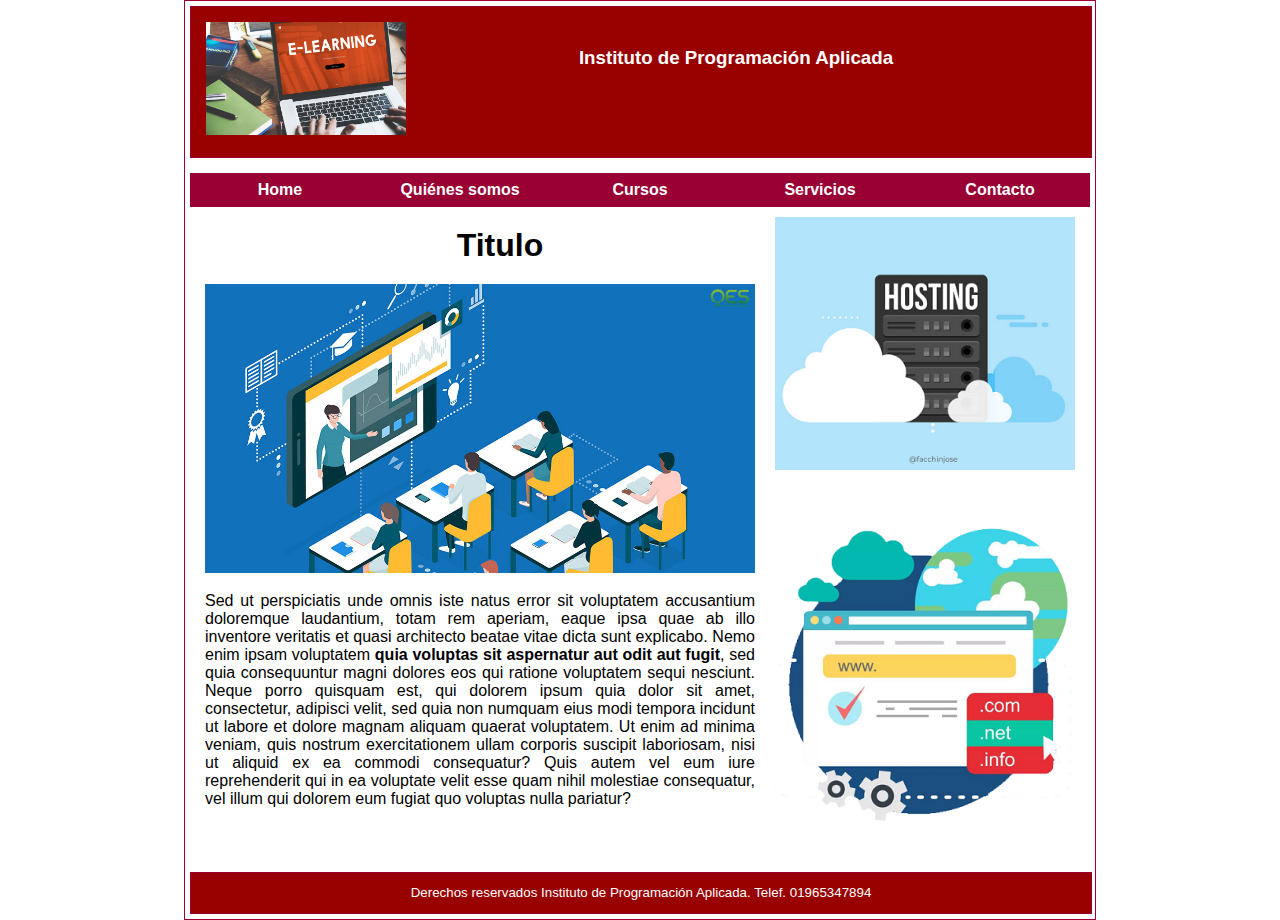
==== index.html @ 23b642a7 "mi primer commit" ====
﻿<!DOCTYPE html>

<html lang="es" xmlns="http://www.w3.org/1999/xhtml">
<head>
    <meta charset="utf-8" />
    <meta name="viewport" content="width=device-width, initial-scale=1.0">
    <meta name="descripción" content="Página de enseñanza html 5" />
    <meta name="keywords" content="html5, css3, diseño web" />
    <title> Instituto de Programación </title>
    <link rel="stylesheet" type="text/css" href="css/estilos.css" />
    
</head>
<body>
    <div id="contenedor">
        <header>
            <!-- Cabecera de la página-->
            <div class="logo">
                <img src="img/logo_instituto.jpg" />
            </div>
            <h3> Instituto de Programación Aplicada</h3>
        </header>
        <nav>
            <!-- Menú de la página -->
            <ul>
                <li><a href="index.html">Home</a></li>
                <li><a href="quienesSomos.html">Quiénes somos</a></li>
                <li><a href="cursos.html">Cursos</a></li>
                <li><a href="servicios.html">Servicios</a></li>
                <li><a href="contacto.html">Contacto</a></li>
            </ul>
        </nav>
        <section id="inicio">
            <!-- Contenido principal -->
            <h1>Titulo</h1>
            <img src="img/educacion_virtual.jpg" alt="e-learning" title="Educacion Virtual"/>
            <p>
                Sed ut perspiciatis unde omnis iste natus error sit voluptatem accusantium doloremque laudantium, totam rem aperiam, eaque ipsa quae ab illo inventore veritatis et quasi architecto beatae vitae dicta sunt explicabo. Nemo enim ipsam voluptatem <strong>quia voluptas sit aspernatur aut odit aut fugit</strong>, sed quia consequuntur magni dolores eos qui ratione voluptatem sequi nesciunt. Neque porro quisquam est, qui dolorem ipsum quia dolor sit amet, consectetur, adipisci velit, sed quia non numquam eius modi tempora incidunt ut labore et dolore magnam aliquam quaerat voluptatem. Ut enim ad minima veniam, quis nostrum exercitationem ullam corporis suscipit laboriosam, nisi ut aliquid ex ea commodi consequatur? Quis autem vel eum iure reprehenderit qui in ea voluptate velit esse quam nihil molestiae consequatur, vel illum qui dolorem eum fugiat quo voluptas nulla pariatur?
            </p>
        </section>
        <aside id="inicio">
            <!-- información menos relevante de la página -->
            <a href="enlace.html"><img src="img/hosting.png" alt="publicidad" title="Ofertas"></a>
            <a href="enlace.html"><img src="img/dominios.png" alt="publicidad" title="Ofertas"></a>
        </aside>
        <footer>
            <!-- Pie de la página -->
            <small>Derechos reservados Instituto de Programación Aplicada. Telef. 01965347894</small>
        </footer>
    </div>
</body>
</html>
---- css/estilos.css ----
﻿/* CSS Document */

* {
    margin: 0px;
    padding: 0px;
    font-family: Arial, Helvetica, sans-serif;
}

#contenedor {
    border: 1px solid #903;
    margin-left: auto;
    margin-right: auto;
    width: 900px;
    background-color: #FFF;
    padding: 5px;
    /*height: 920px;*/
}

header {
    border: 1px solid #903;
    width: 100%;
    margin-bottom: 15px;
    height: 150px;
    background-color: rgba(153,0,0,1);
    overflow: hidden; /*contenido se adapta al tamaño*/
}

    header h3 {
        color: #FFF;
        padding: 40px;
        text-align: center;
    }

section#inicio {
    /*border: 1px solid #903;*/
    width: 550px;
    float: left; /*ubicación a la izquierda*/
    height: 650px;
    margin-left: 15px;
    margin-bottom: 15px;
}

aside#inicio {
    /*border: 1px solid #903;*/
    margin-right: 15px;
    width: 300px;
    float: right; /*ubicación a la derecha*/
    height: 650px;
    margin-bottom: 15px;
}

footer {
    border: 1px solid #903;
    clear: both; /*para recuperar su posición sin flotación*/
    width: 100%;
    height: 30px;
    background-color: rgba(153,0,0,1);
    text-align: center;
    padding-top:10px;    
}

    footer small {
        color: #FFF;
    }

nav {
    width: 100%;
}

    nav ul {
        list-style: none;
    }

        nav ul li {
            float: left;
            width: 20%;
            text-align: center;
        }

            nav ul li a {
                display: block;
                padding-top: 8px;
                padding-bottom: 8px;
                font-weight: bold;
                color: white;
                background: #903;
                text-decoration: none;
            }

                nav ul li a:hover {
                    background-color: chocolate;
                }

header .logo {
    float: left;
    margin: 15px;
    width: 200px;
}

    header .logo img {
        width: 100%;
    }

section#inicio h1 {
    width: 100%;
    text-align: center;
    margin: 20px;
}

section p {
    text-align: justify;
    margin-bottom: 10px;
}

section#inicio img {
    width: 100%;
    margin-bottom: 15px;
}

aside img {
    width: 100%;
    margin-top: 10px;
    margin-bottom: 20px;
}

/*Estilos Seccion Quienes Somos*/

section#inicio h2 {
    width: 100%;
    text-align: left;
    margin-top: 20px;
    margin-bottom: 20px;
    color: darkblue;
}

.figuraQS {
    margin: 60px 20px 20px 20px;
}

/*Estilos Seccion Cursos*/

article {
    border: 1px solid #903;
    width: 25%;
    display: inline-block;
    margin: 15px 30px;
    padding: 5px;
}

    article h1 {
        text-align: center;
    }

    article figure {
        text-align: center;
    }

    article p {
        text-align: justify;
    }

.imgCurso {
    width: 50%;
    height: 100px;
}
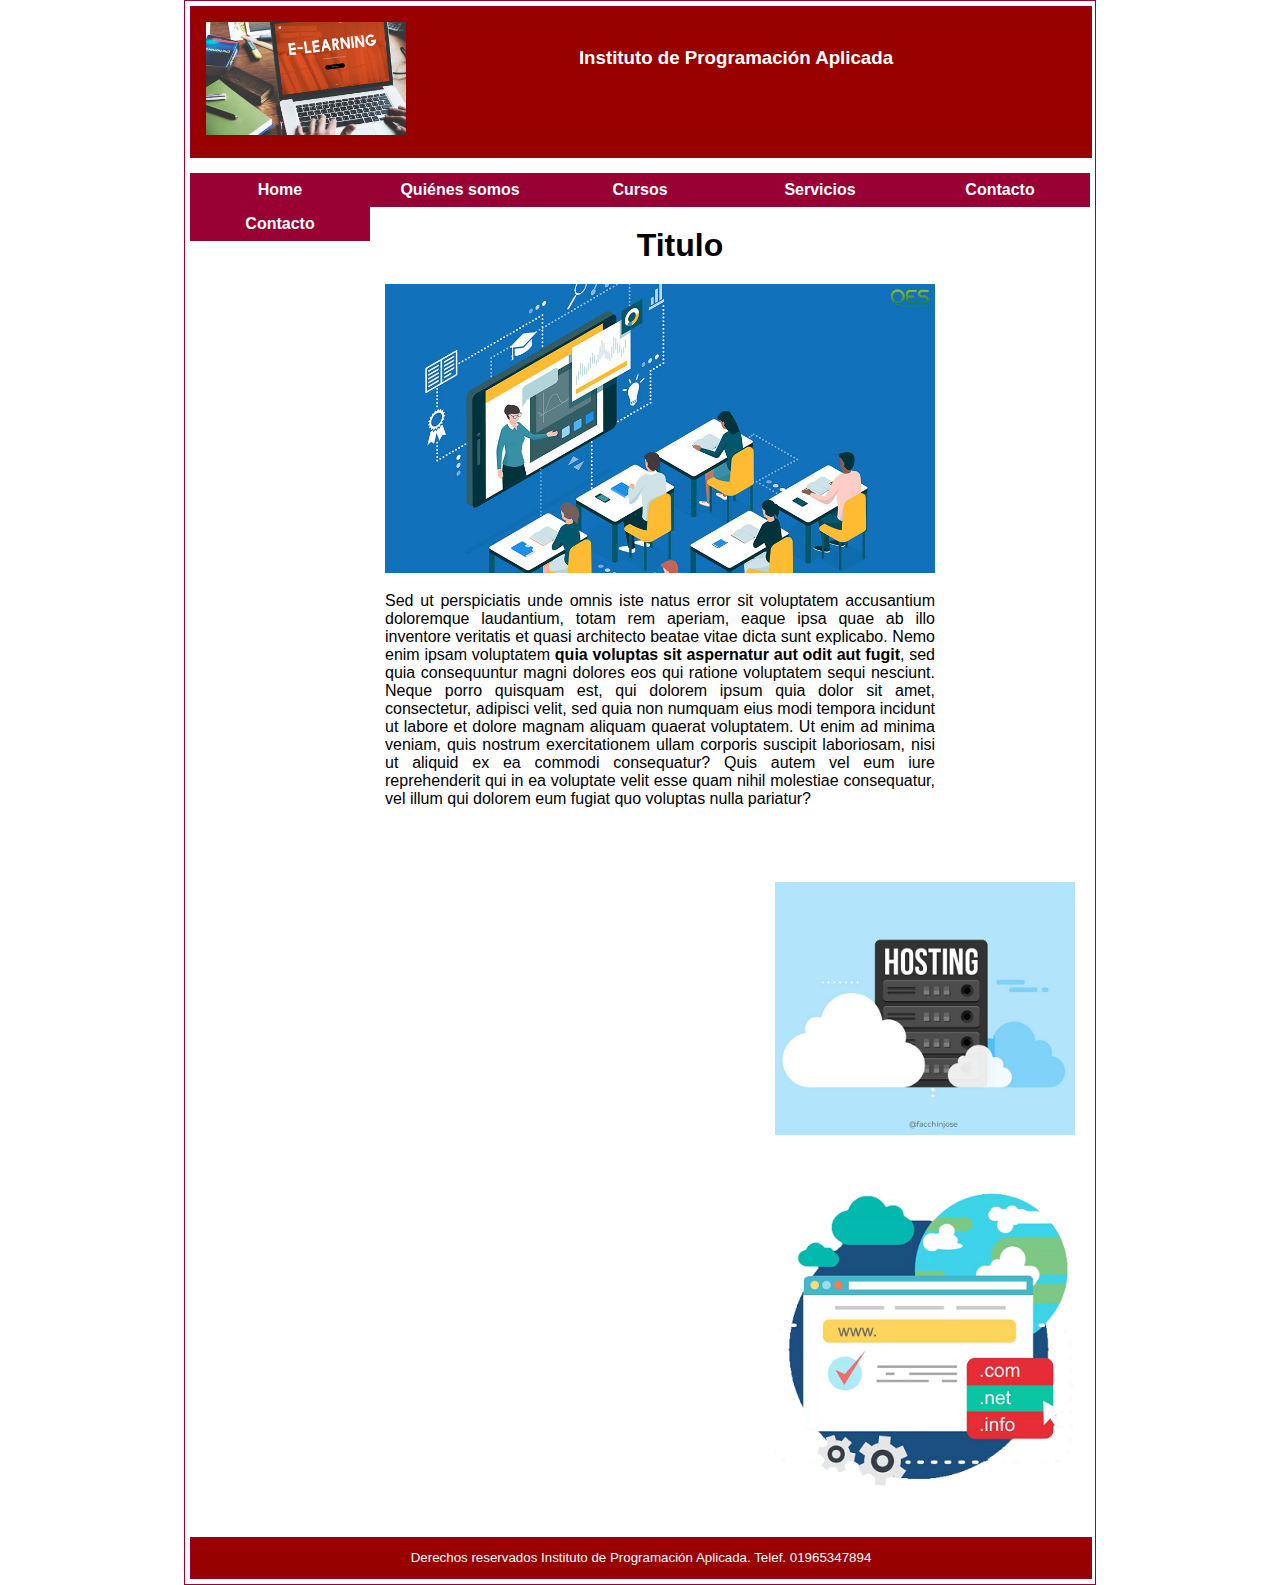
==== commit 73fb94bd: "Update index.html" ====
--- a/index.html
+++ b/index.html
@@ -27,6 +27,7 @@
                 <li><a href="cursos.html">Cursos</a></li>
                 <li><a href="servicios.html">Servicios</a></li>
                 <li><a href="contacto.html">Contacto</a></li>
+                 <li><a href="peroo.html">Contacto</a></li>
             </ul>
         </nav>
         <section id="inicio">
@@ -48,4 +49,4 @@
         </footer>
     </div>
 </body>
-</html>+</html>
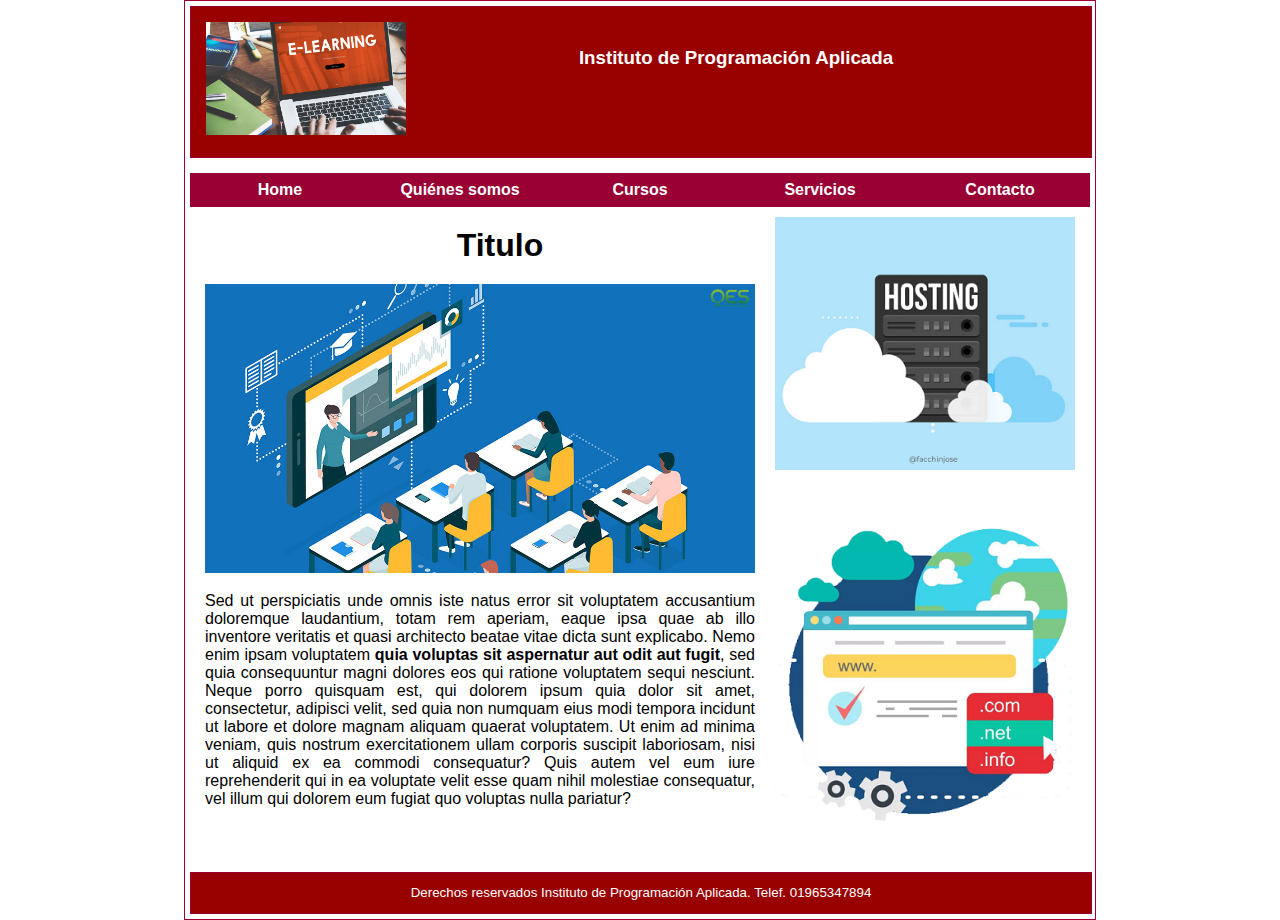
==== commit f8818b30: "Update index.html" ====
--- a/index.html
+++ b/index.html
@@ -27,7 +27,6 @@
                 <li><a href="cursos.html">Cursos</a></li>
                 <li><a href="servicios.html">Servicios</a></li>
                 <li><a href="contacto.html">Contacto</a></li>
-                 <li><a href="peroo.html">Contacto</a></li>
             </ul>
         </nav>
         <section id="inicio">
